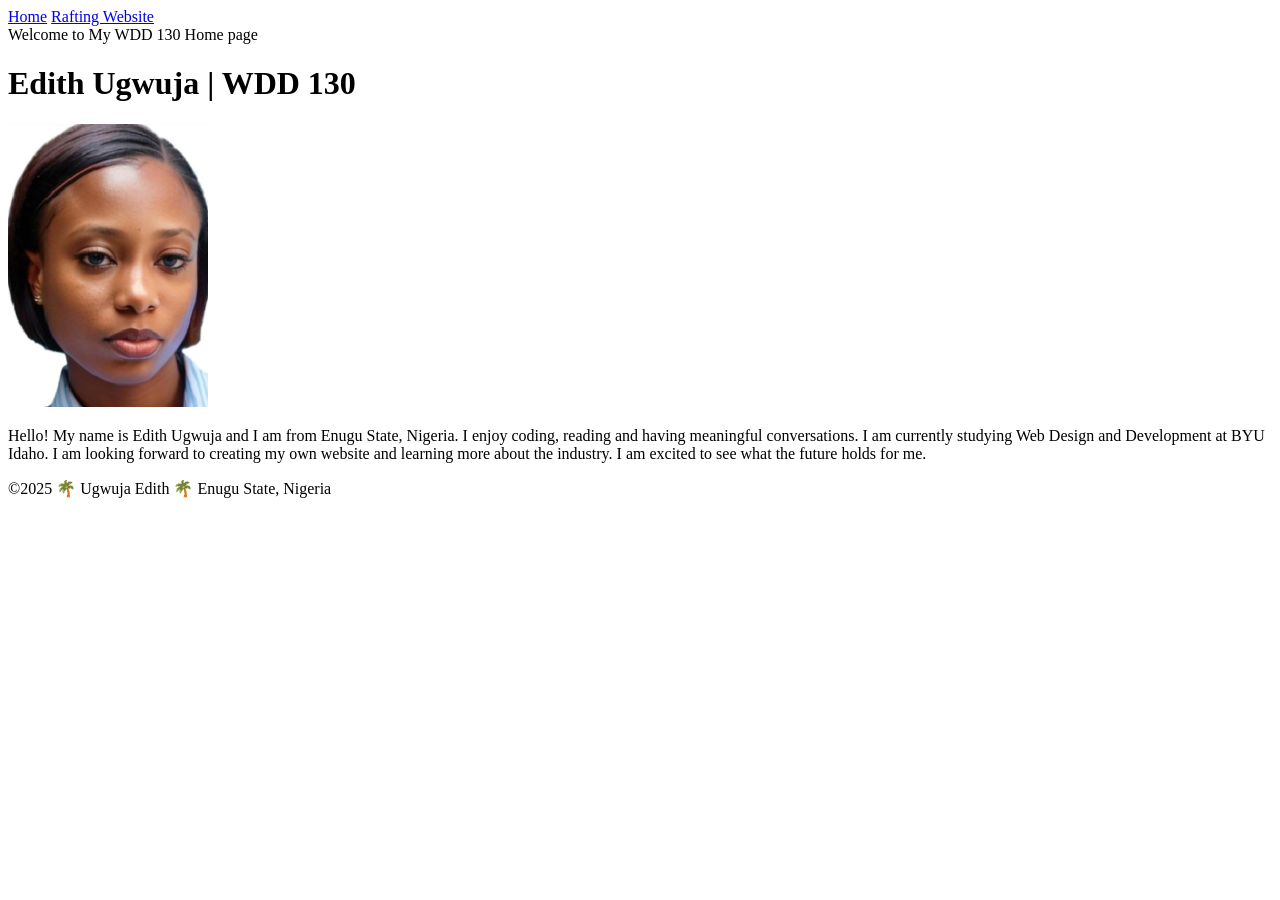
==== index.html @ 9476a05c "Update index.html" ====
<!DOCTYPE html>
<html lang="en">

<head>
    <meta charset="UTF-8">
    <meta name="viewport" content="width=device-width, initial-scale=1.0">
    <title>Edith Ugwuja | WDD 130 </title>
</head>

<body>
    <header>
        <nav>
            <a href="#">Home</a>
            <a href="wwr">Rafting Website</a>
        </nav>Welcome to My WDD 130 Home page
    </header>
    <main>
        <h1>Edith Ugwuja | WDD 130</h1>
        <img src="images/profile.jpg" alt="Hello, My name is Edith Ugwuja" width="200">
        <p>Hello! My name is Edith Ugwuja and I am from Enugu State, Nigeria. I enjoy coding,
            reading and having meaningful conversations. I am currently studying Web Design
            and Development at BYU Idaho. I am looking forward to creating my own website
            and learning more about the industry. I am excited to see what the future holds
            for me.
        </p>
    </main>
    <footer>
        <p>©2025 🌴 Ugwuja Edith 🌴 Enugu State, Nigeria</p>
    </footer>
</body>

</html>
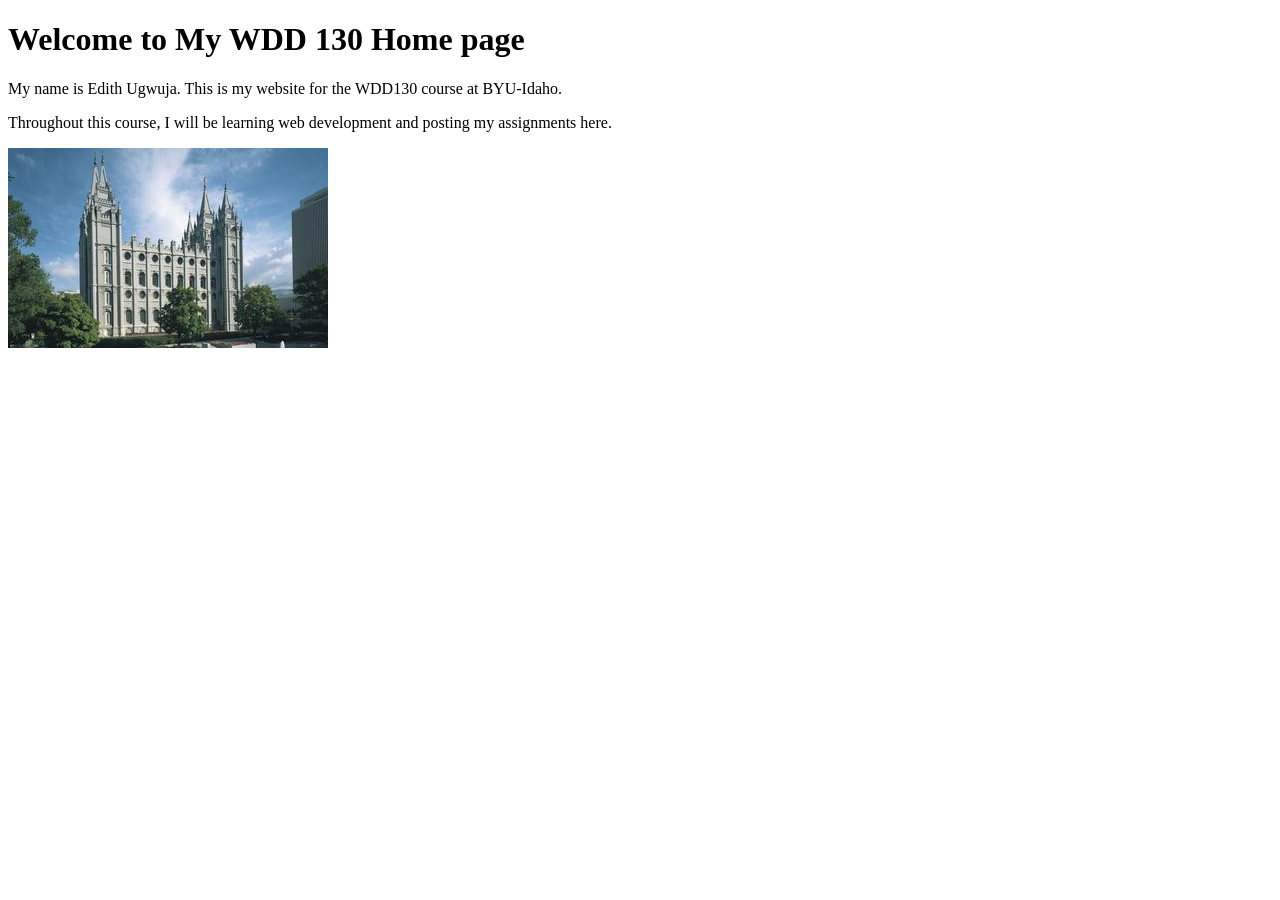
==== commit 951228d7: "Week 2 Learnin Activity  done" ====
--- a/index.html
+++ b/index.html
@@ -1,32 +1,14 @@
 <!DOCTYPE html>
 <html lang="en">
-
 <head>
     <meta charset="UTF-8">
     <meta name="viewport" content="width=device-width, initial-scale=1.0">
-    <title>Edith Ugwuja | WDD 130 </title>
+    <title>Edith's WDD 130 Home Page</title>
 </head>
-
 <body>
-    <header>
-        <nav>
-            <a href="#">Home</a>
-            <a href="wwr">Rafting Website</a>
-        </nav>Welcome to My WDD 130 Home page
-    </header>
-    <main>
-        <h1>Edith Ugwuja | WDD 130</h1>
-        <img src="images/profile.jpg" alt="Hello, My name is Edith Ugwuja" width="200">
-        <p>Hello! My name is Edith Ugwuja and I am from Enugu State, Nigeria. I enjoy coding,
-            reading and having meaningful conversations. I am currently studying Web Design
-            and Development at BYU Idaho. I am looking forward to creating my own website
-            and learning more about the industry. I am excited to see what the future holds
-            for me.
-        </p>
-    </main>
-    <footer>
-        <p>©2025 🌴 Ugwuja Edith 🌴 Enugu State, Nigeria</p>
-    </footer>
+    <h1>Welcome to My WDD 130 Home page</h1>
+    <p>My name is Edith Ugwuja. This is my website for the WDD130 course at BYU-Idaho.</p>
+    </p>Throughout this course, I will be learning web development and posting my assignments here.</p>
+    <img src="images/salt-lake-temple.jpg" alt="The Salt Lake Temple.">
 </body>
-
-</html>
+</html>
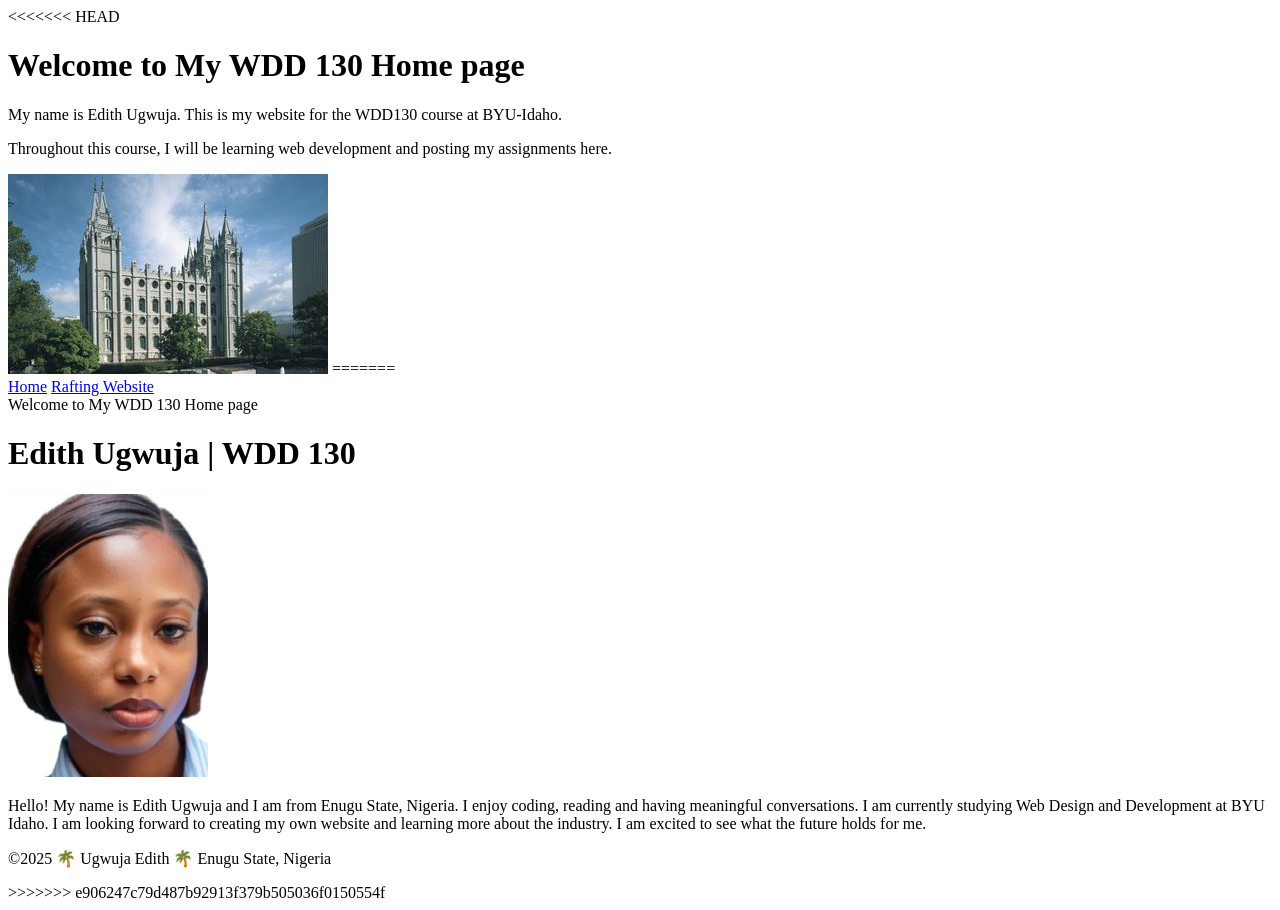
==== commit 08334ca7: "code al0ng week 2 first pass" ====
--- a/index.html
+++ b/index.html
@@ -6,9 +6,34 @@
     <title>Edith's WDD 130 Home Page</title>
 </head>
 <body>
+<<<<<<< HEAD
     <h1>Welcome to My WDD 130 Home page</h1>
     <p>My name is Edith Ugwuja. This is my website for the WDD130 course at BYU-Idaho.</p>
     </p>Throughout this course, I will be learning web development and posting my assignments here.</p>
     <img src="images/salt-lake-temple.jpg" alt="The Salt Lake Temple.">
 </body>
-</html>+</html>
+=======
+    <header>
+        <nav>
+            <a href="#">Home</a>
+            <a href="wwr">Rafting Website</a>
+        </nav>Welcome to My WDD 130 Home page
+    </header>
+    <main>
+        <h1>Edith Ugwuja | WDD 130</h1>
+        <img src="images/profile.jpg" alt="Hello, My name is Edith Ugwuja" width="200">
+        <p>Hello! My name is Edith Ugwuja and I am from Enugu State, Nigeria. I enjoy coding,
+            reading and having meaningful conversations. I am currently studying Web Design
+            and Development at BYU Idaho. I am looking forward to creating my own website
+            and learning more about the industry. I am excited to see what the future holds
+            for me.
+        </p>
+    </main>
+    <footer>
+        <p>©2025 🌴 Ugwuja Edith 🌴 Enugu State, Nigeria</p>
+    </footer>
+</body>
+
+</html>
+>>>>>>> e906247c79d487b92913f379b505036f0150554f
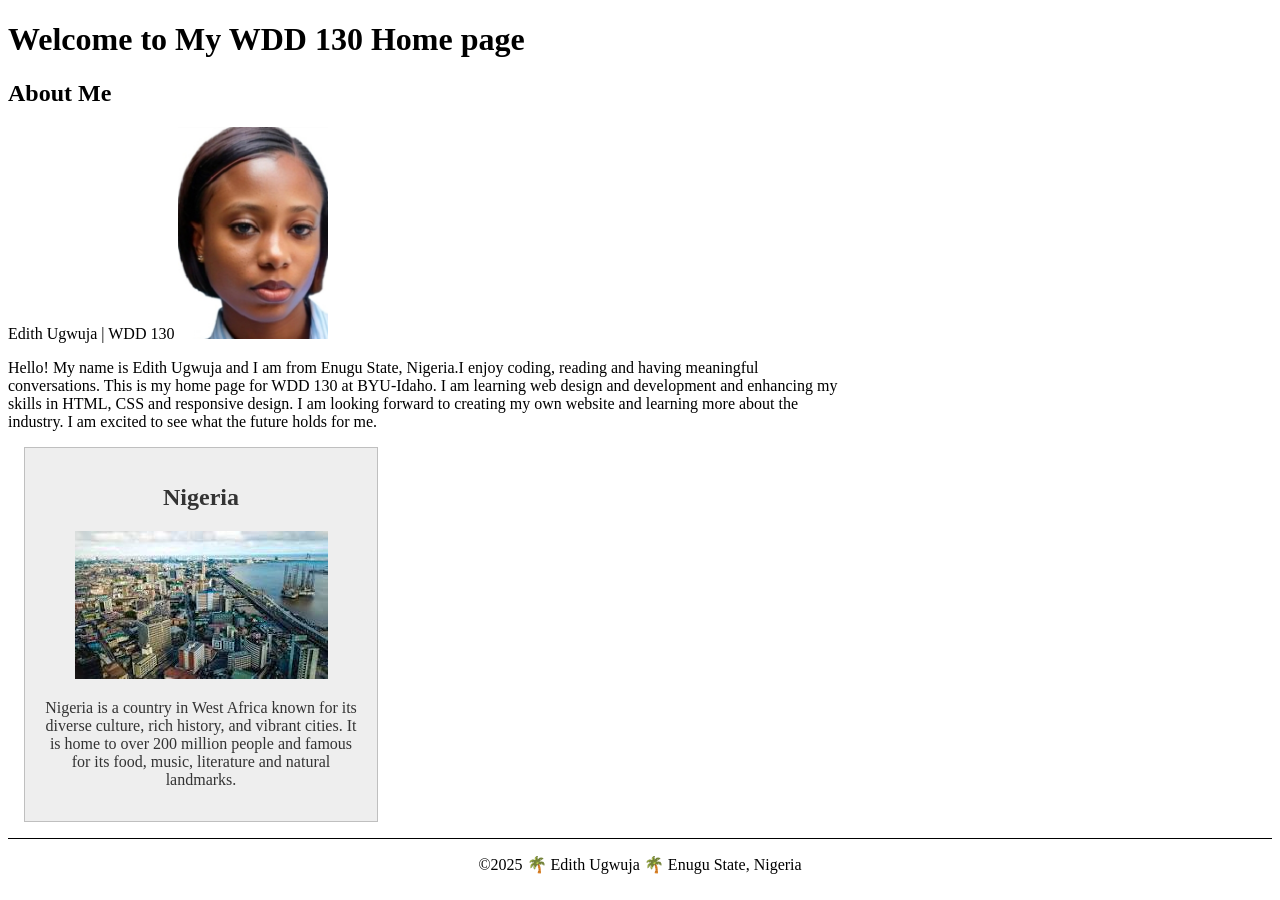
==== commit c08ac915: "Update project with latest changes (HTML, CSS, etc.)" ====
--- a/index.html
+++ b/index.html
@@ -1,39 +1,40 @@
 <!DOCTYPE html>
 <html lang="en">
+
 <head>
     <meta charset="UTF-8">
     <meta name="viewport" content="width=device-width, initial-scale=1.0">
     <title>Edith's WDD 130 Home Page</title>
+    <meta name="description" content="Home page for Edith Ugwuja's WDD130 couse at BYU-Idaho">
+    <meta name="author" content="Edith Ugwuja">
+    <link rel="stylesheet" href="styles/styles.css">
 </head>
-<body>
-<<<<<<< HEAD
+</body>
+<header>
     <h1>Welcome to My WDD 130 Home page</h1>
-    <p>My name is Edith Ugwuja. This is my website for the WDD130 course at BYU-Idaho.</p>
-    </p>Throughout this course, I will be learning web development and posting my assignments here.</p>
-    <img src="images/salt-lake-temple.jpg" alt="The Salt Lake Temple.">
-</body>
-</html>
-=======
-    <header>
-        <nav>
-            <a href="#">Home</a>
-            <a href="wwr">Rafting Website</a>
-        </nav>Welcome to My WDD 130 Home page
-    </header>
-    <main>
-        <h1>Edith Ugwuja | WDD 130</h1>
-        <img src="images/profile.jpg" alt="Hello, My name is Edith Ugwuja" width="200">
-        <p>Hello! My name is Edith Ugwuja and I am from Enugu State, Nigeria. I enjoy coding,
-            reading and having meaningful conversations. I am currently studying Web Design
-            and Development at BYU Idaho. I am looking forward to creating my own website
-            and learning more about the industry. I am excited to see what the future holds
-            for me.
-        </p>
-    </main>
-    <footer>
-        <p>©2025 🌴 Ugwuja Edith 🌴 Enugu State, Nigeria</p>
-    </footer>
+</header>
+
+<main>
+    <h2>About Me</h2>
+    Edith Ugwuja | WDD 130
+    <img src="images/profile.jpg" alt="Profile Picture">
+    <p>Hello! My name is Edith Ugwuja and I am from Enugu State, Nigeria.I enjoy coding,
+        reading and having meaningful conversations. This is my home page for WDD 130 at BYU-Idaho. I am
+        learning web design and development and enhancing my skills in HTML, CSS and responsive design.
+        I am looking forward to creating my own website and learning more about the industry. I am excited
+        to see what the future holds for me.</p>
+</main>
+<aside>
+    <h2>Nigeria</h2>
+    <img src="images/nigeria.jpg" alt="Nigerian landscape">
+    <p>Nigeria is a country in West Africa known for its diverse culture, rich history, and
+        vibrant cities. It is home to over 200 million people and famous for its food, music, literature and
+        natural landmarks.
+    </p>
+</aside>
+<footer>
+    <p>©2025 🌴 Edith Ugwuja 🌴 Enugu State, Nigeria</p>
+</footer>
 </body>
 
-</html>
->>>>>>> e906247c79d487b92913f379b505036f0150554f
+</html>
--- a/styles/styles.css
+++ b/styles/styles.css
@@ -0,0 +1,33 @@
+main {
+  max-width: 840px;
+}
+
+main img {
+  width: 150px;
+  height: auto;
+}
+
+aside {
+  width: 20rem;
+  margin: 1rem;
+  border: 1px solid rgb(0 0 0 / 0.2);
+  padding: 1rem;
+  background-color: #eee;
+  color: #333;
+  text-align: center;
+}
+
+aside-image {
+  width: 200px;
+  height: auto;
+}
+
+p {
+  padding: 0;
+}
+
+footer {
+  margin-top: 15px;
+  border-top: 1px solid #000;
+  text-align: center;
+}
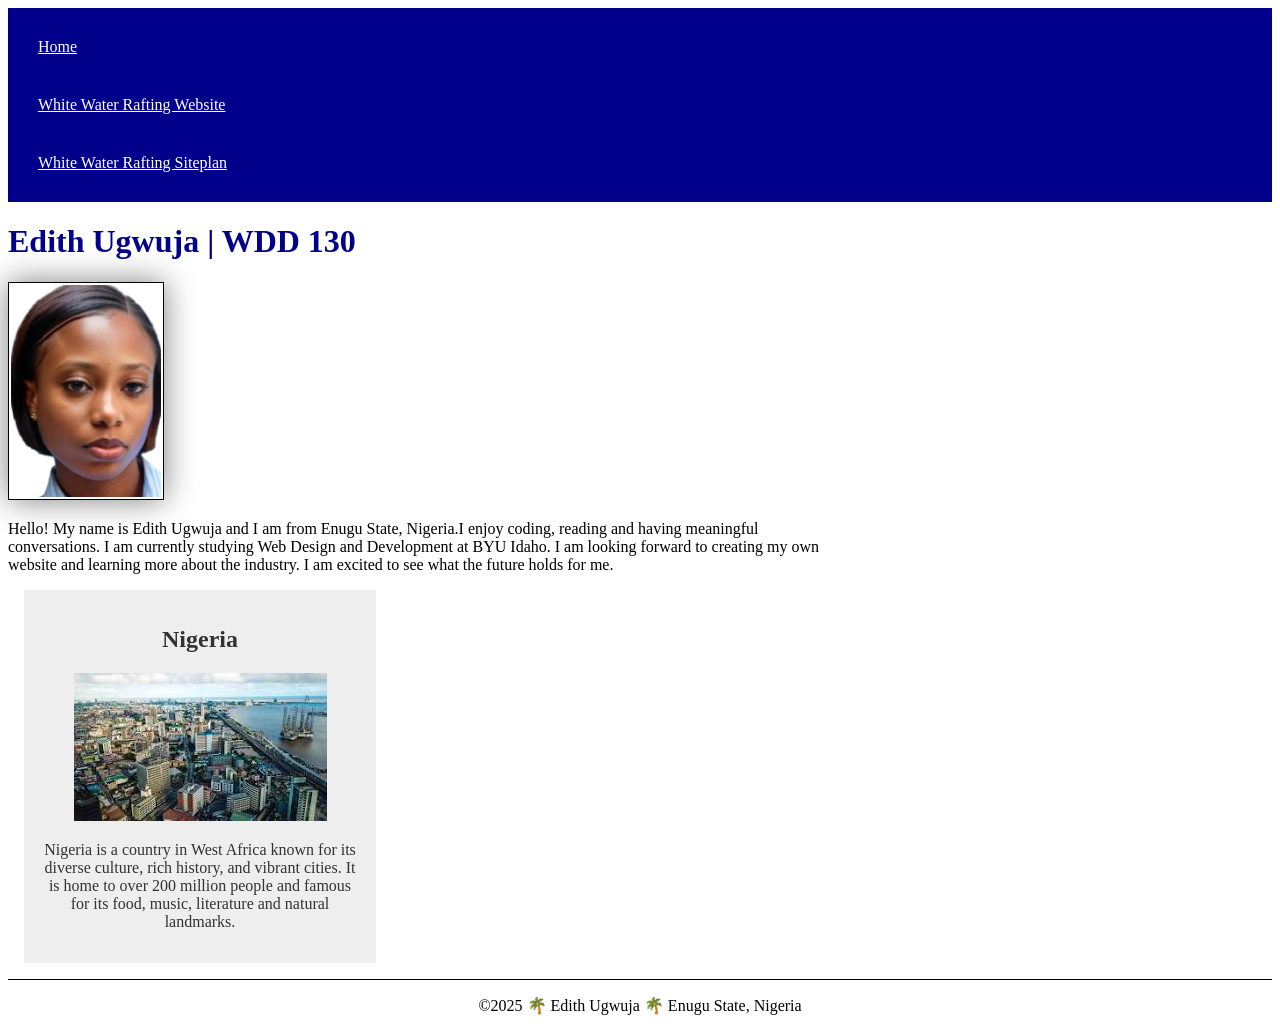
==== commit dcad376c: "Add homepage enhancement" ====
--- a/index.html
+++ b/index.html
@@ -1,36 +1,35 @@
 <!DOCTYPE html>
-<html lang="en">
+<html lang="en-US">
 
 <head>
     <meta charset="UTF-8">
     <meta name="viewport" content="width=device-width, initial-scale=1.0">
-    <title>Edith's WDD 130 Home Page</title>
-    <meta name="description" content="Home page for Edith Ugwuja's WDD130 couse at BYU-Idaho">
+    <title>Edith's Ugwuja | WDD 130</title>
+    <meta name="description" content="Edith Ugwuja's  BYU-Idaho WDD130 course home page">
     <meta name="author" content="Edith Ugwuja">
     <link rel="stylesheet" href="styles/styles.css">
 </head>
+
 </body>
 <header>
-    <h1>Welcome to My WDD 130 Home page</h1>
+    <nav>
+        <a href="#">Home</a>
+        <a href="wwr">White Water Rafting Website</a>
+        <a href="wwr/site-plan-rafting.html">White Water Rafting Siteplan</a>
+    </nav>
 </header>
-
 <main>
-    <h2>About Me</h2>
-    Edith Ugwuja | WDD 130
-    <img src="images/profile.jpg" alt="Profile Picture">
-    <p>Hello! My name is Edith Ugwuja and I am from Enugu State, Nigeria.I enjoy coding,
-        reading and having meaningful conversations. This is my home page for WDD 130 at BYU-Idaho. I am
-        learning web design and development and enhancing my skills in HTML, CSS and responsive design.
-        I am looking forward to creating my own website and learning more about the industry. I am excited
-        to see what the future holds for me.</p>
+    <h1>Edith Ugwuja | WDD 130</h1>
+    <img src="images/profile.jpg" alt="Hello, my name is Edith Ugwuja" width="200">
+    <p>Hello! My name is Edith Ugwuja and I am from Enugu State, Nigeria.I enjoy coding, reading and having meaningful
+        conversations. I am currently studying Web Design and Development at BYU Idaho. I am looking forward to creating
+        my own website and learning more about the industry. I am excited to see what the future holds for me.</p>
 </main>
 <aside>
     <h2>Nigeria</h2>
     <img src="images/nigeria.jpg" alt="Nigerian landscape">
-    <p>Nigeria is a country in West Africa known for its diverse culture, rich history, and
-        vibrant cities. It is home to over 200 million people and famous for its food, music, literature and
-        natural landmarks.
-    </p>
+    <p>Nigeria is a country in West Africa known for its diverse culture, rich history, and vibrant cities. It is home
+        to over 200 million people and famous for its food, music, literature and natural landmarks.</p>
 </aside>
 <footer>
     <p>©2025 🌴 Edith Ugwuja 🌴 Enugu State, Nigeria</p>
--- a/styles/styles.css
+++ b/styles/styles.css
@@ -1,16 +1,38 @@
-main {
-  max-width: 840px;
+nav {
+  background-color: darkblue;
+  padding: 10px;
+}
+
+nav a {
+  color: white;
+  display: block;
+  padding: 20px;
+}
+
+h1 {
+  color: darkblue;
 }
 
 main img {
   width: 150px;
   height: auto;
+  border: 1px solid black;
+  padding: 2px;
+  box-shadow: 0 0 30px gray;
+}
+
+p {
+  padding: 10px;
+}
+
+main {
+  max-width: 840px;
 }
 
 aside {
   width: 20rem;
   margin: 1rem;
-  border: 1px solid rgb(0 0 0 / 0.2);
+  border: 1px solid rgba(0, 0, 0 / 0.2);
   padding: 1rem;
   background-color: #eee;
   color: #333;
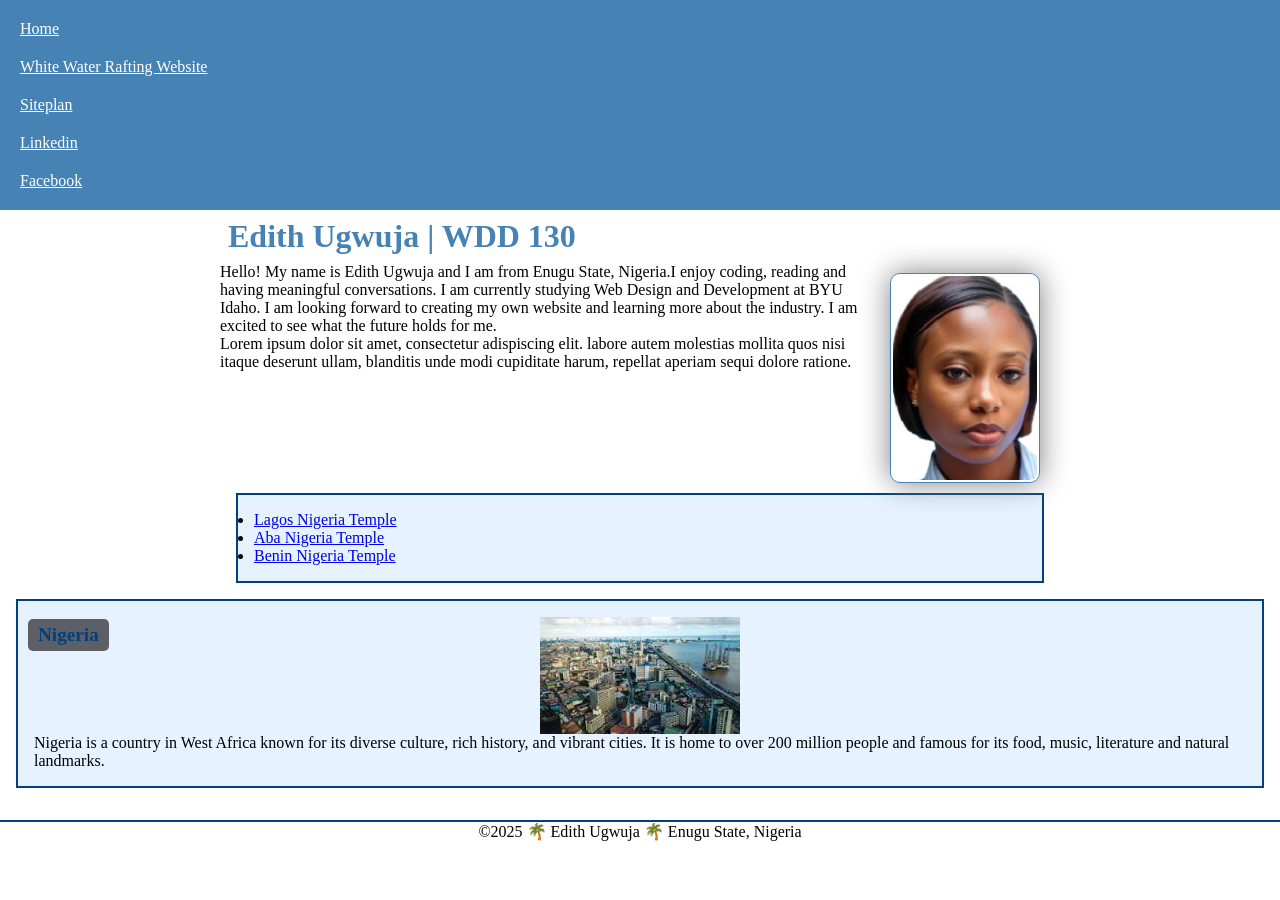
==== commit 1924aa9e: "Week 03: Code-along home page enhancement" ====
--- a/index.html
+++ b/index.html
@@ -1,3 +1,4 @@
+<!-- 26 September 2025-->
 <!DOCTYPE html>
 <html lang="en-US">
 
@@ -15,19 +16,35 @@
     <nav>
         <a href="#">Home</a>
         <a href="wwr">White Water Rafting Website</a>
-        <a href="wwr/site-plan-rafting.html">White Water Rafting Siteplan</a>
+        <a href="wwr/site-plan-rafting.html">Siteplan</a>
+        <a href="https://linkedin.com">Linkedin</a>
+        <a href="https://facebook.com">Facebook</a>
     </nav>
 </header>
 <main>
     <h1>Edith Ugwuja | WDD 130</h1>
-    <img src="images/profile.jpg" alt="Hello, my name is Edith Ugwuja" width="200">
+    <img src="images/profile.jpg" alt="Hello, my name is Edith Ugwuja" width="200" class="profile">
     <p>Hello! My name is Edith Ugwuja and I am from Enugu State, Nigeria.I enjoy coding, reading and having meaningful
         conversations. I am currently studying Web Design and Development at BYU Idaho. I am looking forward to creating
         my own website and learning more about the industry. I am excited to see what the future holds for me.</p>
+    <p>Lorem ipsum dolor sit amet, consectetur adispiscing elit. labore autem molestias mollita quos nisi itaque
+        deserunt
+        ullam, blanditis unde modi cupiditate harum, repellat aperiam sequi dolore ratione.</p>
+    <ul class="box">
+        <li><a href="https://www.churchofjesuschrist.org/temples/details/lagos-nigeria-temple?lang=eng" target="_blank">
+                Lagos Nigeria Temple</a>
+        </li>
+        <li><a href="https://www.churchofjesuschrist.org/temples/details/aba-nigeria-temple?lang=eng" target="_blank">
+                Aba Nigeria Temple</a>
+        </li>
+        <li><a href="https://www.churchofjesuschrist.org/temples/details/benin-city-nigeria-temple?lang=eng"
+                target="_blank"> Benin Nigeria Temple</a>
+        </li>
+    </ul>
 </main>
-<aside>
-    <h2>Nigeria</h2>
-    <img src="images/nigeria.jpg" alt="Nigerian landscape">
+<aside class="box">
+    <img src="images/nigeria.jpg" alt="Nigerian landscape" class="aside-img">
+    <h2 class="overlay">Nigeria</h2>
     <p>Nigeria is a country in West Africa known for its diverse culture, rich history, and vibrant cities. It is home
         to over 200 million people and famous for its food, music, literature and natural landmarks.</p>
 </aside>
--- a/styles/styles.css
+++ b/styles/styles.css
@@ -1,55 +1,103 @@
+* {
+  margin: 0;
+  padding: 0;
+  box-sizing: border-box;
+}
+
+/* Class Selectors */
+.box {
+  margin: 1rem;
+  padding: 1rem;
+  border: 2px solid #004080;
+  background-color: #e6f2ff;
+  color: #000;
+}
+
+.profile {
+  float: right;
+  width: 150px;
+  margin: 10px 20px 10px 10px;
+  border-radius: 10px;
+}
+
+ul.box {
+  clear: both;
+  margin-top: 1rem;
+}
+
+aside image {
+  width: 100%;
+  display: block;
+}
+
+main {
+  max-width: 840px;
+  margin: 0 auto;
+}
+
+footer {
+  margin-top: 2rem;
+  border-top: 2px solid #004080;
+  text-align: center;
+}
+
+aside.box h2 {
+  color: #004080;
+  font-size: 1.2rem;
+  text-align: center;
+  margin: 0.5rem 0;
+}
+
+.aside-img {
+  width: 200px;
+  height: auto;
+  display: block;
+  margin: 0 auto;
+}
+
 nav {
-  background-color: darkblue;
+  background-color: steelblue;
   padding: 10px;
 }
 
 nav a {
   color: white;
   display: block;
-  padding: 20px;
+  padding: 10px;
 }
 
 h1 {
-  color: darkblue;
+  color: steelblue;
+  padding: .5rem;
 }
 
 main img {
-  width: 150px;
   height: auto;
-  border: 1px solid black;
+  border: 1px solid steelblue;
   padding: 2px;
   box-shadow: 0 0 30px gray;
+  width: 150px;
 }
 
 p {
   padding: 10px;
 }
 
-main {
-  max-width: 840px;
-}
-
-aside {
-  width: 20rem;
-  margin: 1rem;
-  border: 1px solid rgba(0, 0, 0 / 0.2);
-  padding: 1rem;
-  background-color: #eee;
-  color: #333;
-  text-align: center;
-}
-
-aside-image {
-  width: 200px;
-  height: auto;
-}
-
 p {
   padding: 0;
 }
 
-footer {
-  margin-top: 15px;
-  border-top: 1px solid #000;
-  text-align: center;
+aside {
+  position: relative;
 }
+
+.overlay {
+  position: absolute;
+  top: 10px;
+  left: 10px;
+  color: white;
+  background-color: rgba(0 0 0 / 0.6);
+  padding: 5px 10px;
+  border-radius: 5px;
+}
+
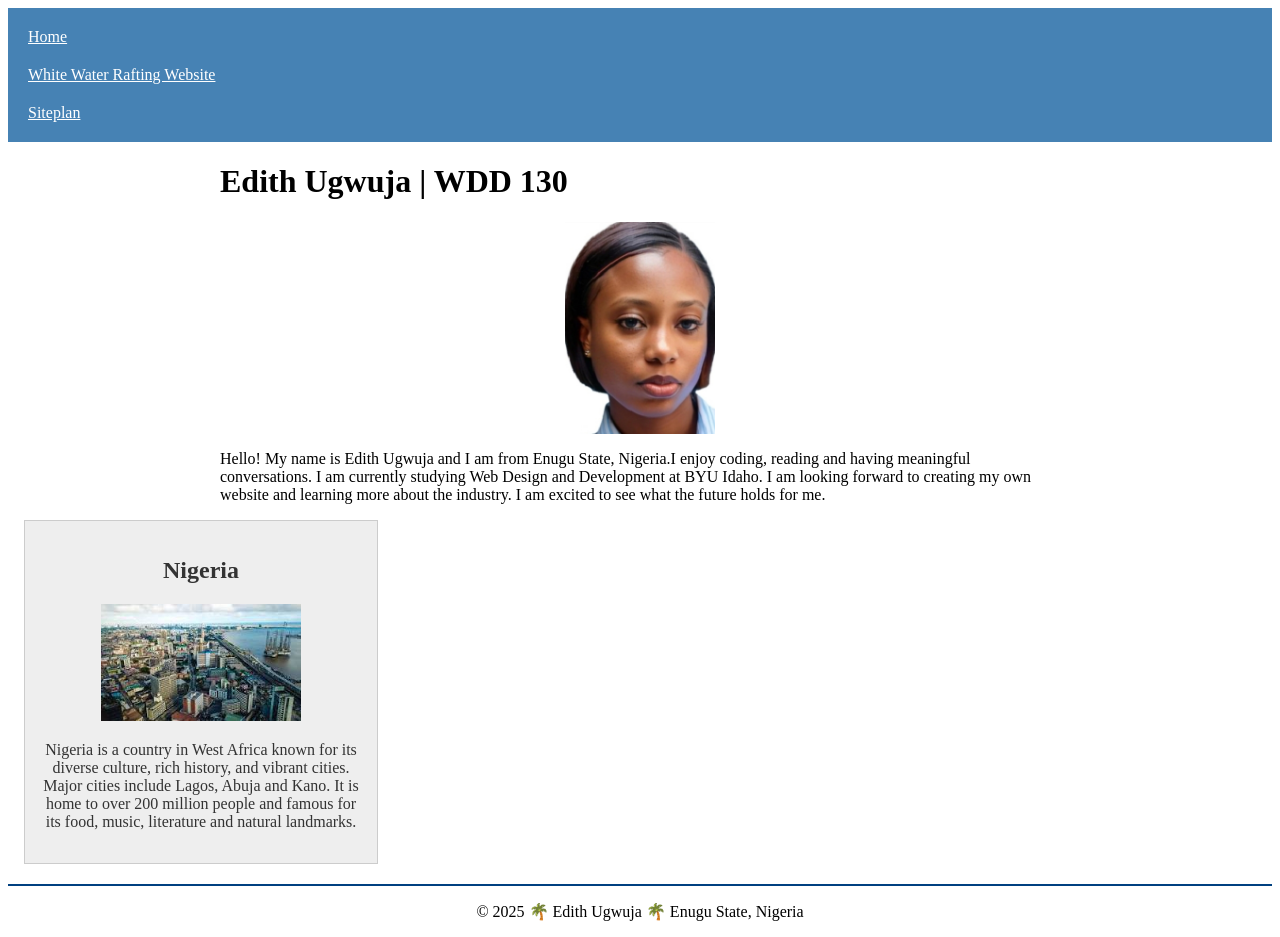
==== commit b43c1441: "Week 2 Assignment" ====
--- a/index.html
+++ b/index.html
@@ -1,4 +1,3 @@
-<!-- 26 September 2025-->
 <!DOCTYPE html>
 <html lang="en-US">
 
@@ -17,39 +16,25 @@
         <a href="#">Home</a>
         <a href="wwr">White Water Rafting Website</a>
         <a href="wwr/site-plan-rafting.html">Siteplan</a>
-        <a href="https://linkedin.com">Linkedin</a>
-        <a href="https://facebook.com">Facebook</a>
     </nav>
 </header>
 <main>
     <h1>Edith Ugwuja | WDD 130</h1>
-    <img src="images/profile.jpg" alt="Hello, my name is Edith Ugwuja" width="200" class="profile">
+    <img src="images/profile.jpg" alt="Hello, my name is Edith Ugwuja" width="200">
     <p>Hello! My name is Edith Ugwuja and I am from Enugu State, Nigeria.I enjoy coding, reading and having meaningful
         conversations. I am currently studying Web Design and Development at BYU Idaho. I am looking forward to creating
         my own website and learning more about the industry. I am excited to see what the future holds for me.</p>
-    <p>Lorem ipsum dolor sit amet, consectetur adispiscing elit. labore autem molestias mollita quos nisi itaque
-        deserunt
-        ullam, blanditis unde modi cupiditate harum, repellat aperiam sequi dolore ratione.</p>
-    <ul class="box">
-        <li><a href="https://www.churchofjesuschrist.org/temples/details/lagos-nigeria-temple?lang=eng" target="_blank">
-                Lagos Nigeria Temple</a>
-        </li>
-        <li><a href="https://www.churchofjesuschrist.org/temples/details/aba-nigeria-temple?lang=eng" target="_blank">
-                Aba Nigeria Temple</a>
-        </li>
-        <li><a href="https://www.churchofjesuschrist.org/temples/details/benin-city-nigeria-temple?lang=eng"
-                target="_blank"> Benin Nigeria Temple</a>
-        </li>
-    </ul>
+
 </main>
-<aside class="box">
-    <img src="images/nigeria.jpg" alt="Nigerian landscape" class="aside-img">
-    <h2 class="overlay">Nigeria</h2>
-    <p>Nigeria is a country in West Africa known for its diverse culture, rich history, and vibrant cities. It is home
-        to over 200 million people and famous for its food, music, literature and natural landmarks.</p>
+<aside>
+    <h2>Nigeria</h2>
+    <img src="images/nigeria.jpg" alt="Nigerian landscape">
+    <p>Nigeria is a country in West Africa known for its diverse culture, rich history, and vibrant cities. Major cities
+        include Lagos, Abuja and Kano. It is home to over 200 million people and famous for its food, music, literature
+        and natural landmarks.</p>
 </aside>
 <footer>
-    <p>©2025 🌴 Edith Ugwuja 🌴 Enugu State, Nigeria</p>
+    <p>&copy; 2025 🌴 Edith Ugwuja 🌴 Enugu State, Nigeria</p>
 </footer>
 </body>
 
--- a/styles/styles.css
+++ b/styles/styles.css
@@ -1,33 +1,13 @@
-* {
-  margin: 0;
-  padding: 0;
-  box-sizing: border-box;
-}
 
-/* Class Selectors */
-.box {
-  margin: 1rem;
-  padding: 1rem;
-  border: 2px solid #004080;
-  background-color: #e6f2ff;
-  color: #000;
-}
+nav {
+  background-color: steelblue;
+  padding: 10px;
+} 
 
-.profile {
-  float: right;
-  width: 150px;
-  margin: 10px 20px 10px 10px;
-  border-radius: 10px;
-}
-
-ul.box {
-  clear: both;
-  margin-top: 1rem;
-}
-
-aside image {
-  width: 100%;
+nav a {
+  color: white;
   display: block;
+  padding: 10px;
 }
 
 main {
@@ -35,69 +15,36 @@
   margin: 0 auto;
 }
 
-footer {
-  margin-top: 2rem;
-  border-top: 2px solid #004080;
-  text-align: center;
-}
 
-aside.box h2 {
-  color: #004080;
-  font-size: 1.2rem;
-  text-align: center;
-  margin: 0.5rem 0;
-}
-
-.aside-img {
-  width: 200px;
+main img {
+  width: 150px;
   height: auto;
   display: block;
   margin: 0 auto;
-}
-
-nav {
-  background-color: steelblue;
-  padding: 10px;
-}
-
-nav a {
-  color: white;
-  display: block;
-  padding: 10px;
-}
-
-h1 {
-  color: steelblue;
-  padding: .5rem;
-}
-
-main img {
-  height: auto;
-  border: 1px solid steelblue;
-  padding: 2px;
-  box-shadow: 0 0 30px gray;
-  width: 150px;
-}
-
-p {
-  padding: 10px;
 }
 
 p {
   padding: 0;
 }
 
+
 aside {
-  position: relative;
+  width: 20rem;
+  margin: 1rem;
+  border: 1px solid #ccc;
+  padding: 1rem;
+  background-color: #eee;
+  color: #333;
+  text-align: center;
 }
 
-.overlay {
-  position: absolute;
-  top: 10px;
-  left: 10px;
-  color: white;
-  background-color: rgba(0 0 0 / 0.6);
-  padding: 5px 10px;
-  border-radius: 5px;
+aside img {
+  width: 200px;
+  height: auto
 }
 
+footer {
+  margin-top: 20px;
+  border-top: 2px solid #004080;
+  text-align: center;
+}
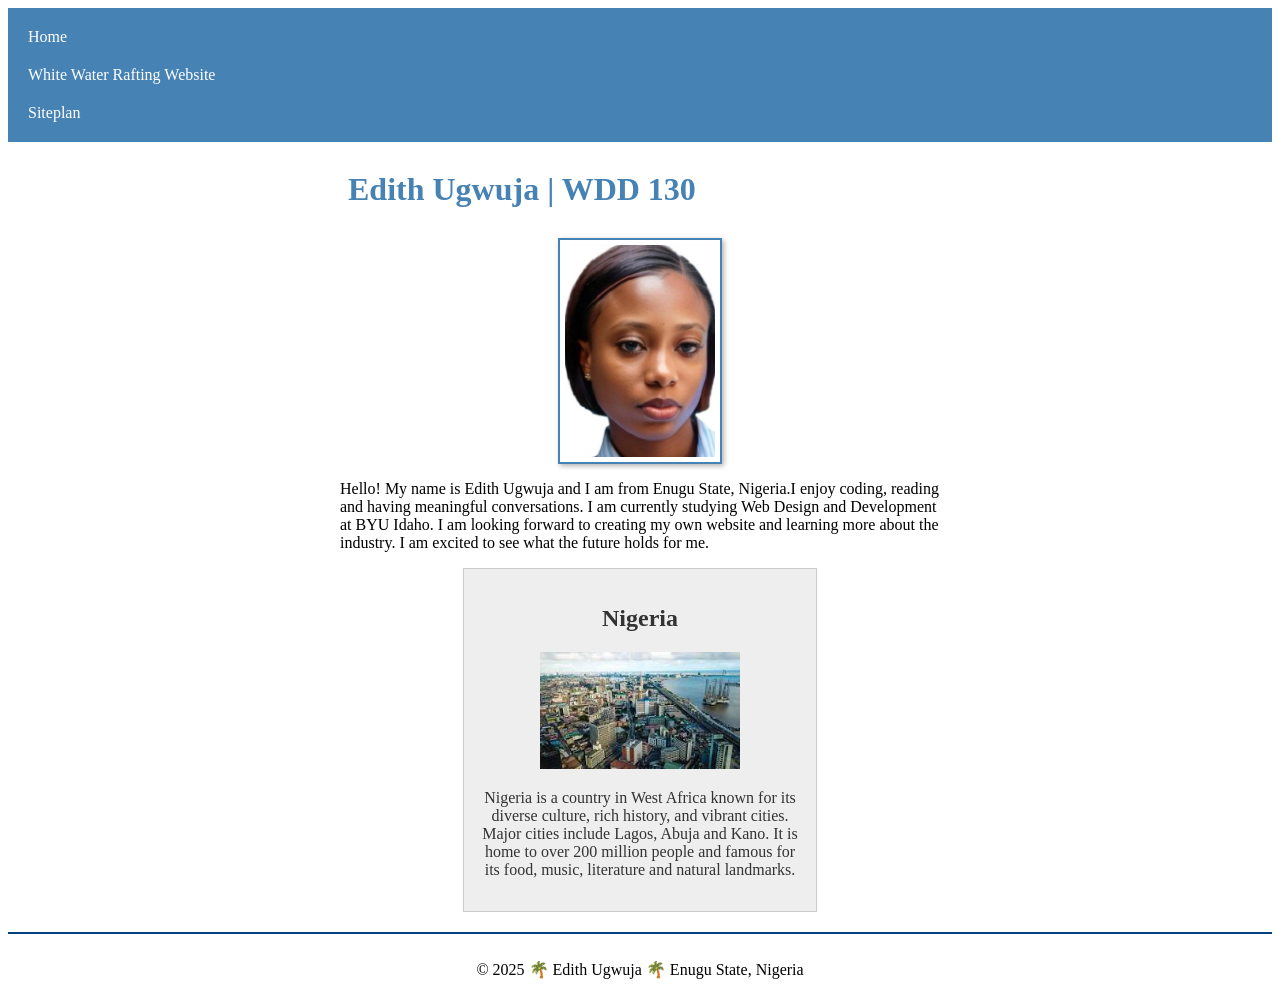
==== commit 34f457d0: "Week 02 Assignment corrected" ====
--- a/index.html
+++ b/index.html
@@ -9,7 +9,6 @@
     <meta name="author" content="Edith Ugwuja">
     <link rel="stylesheet" href="styles/styles.css">
 </head>
-
 </body>
 <header>
     <nav>
--- a/styles/styles.css
+++ b/styles/styles.css
@@ -1,36 +1,40 @@
-
 nav {
   background-color: steelblue;
   padding: 10px;
-} 
+}
 
 nav a {
   color: white;
   display: block;
   padding: 10px;
+  text-decoration: none;
 }
 
 main {
-  max-width: 840px;
+  max-width: 600px;
   margin: 0 auto;
+  padding: 1 rem;
 }
 
+h1 {
+  color: steelblue;
+  padding: .5rem;
+}
 
 main img {
   width: 150px;
   height: auto;
   display: block;
   margin: 0 auto;
-}
-
-p {
-  padding: 0;
+  border: 2px solid steelblue;
+  padding: 5px;
+  box-shadow: 2px 2px 5px rgba(0, 0, 0, 0.3);
 }
 
 
 aside {
   width: 20rem;
-  margin: 1rem;
+  margin: 1rem auto;
   border: 1px solid #ccc;
   padding: 1rem;
   background-color: #eee;
@@ -43,8 +47,13 @@
   height: auto
 }
 
+p {
+  padding: 0;
+}
+
 footer {
   margin-top: 20px;
   border-top: 2px solid #004080;
   text-align: center;
+  padding-top: 10px;
 }
